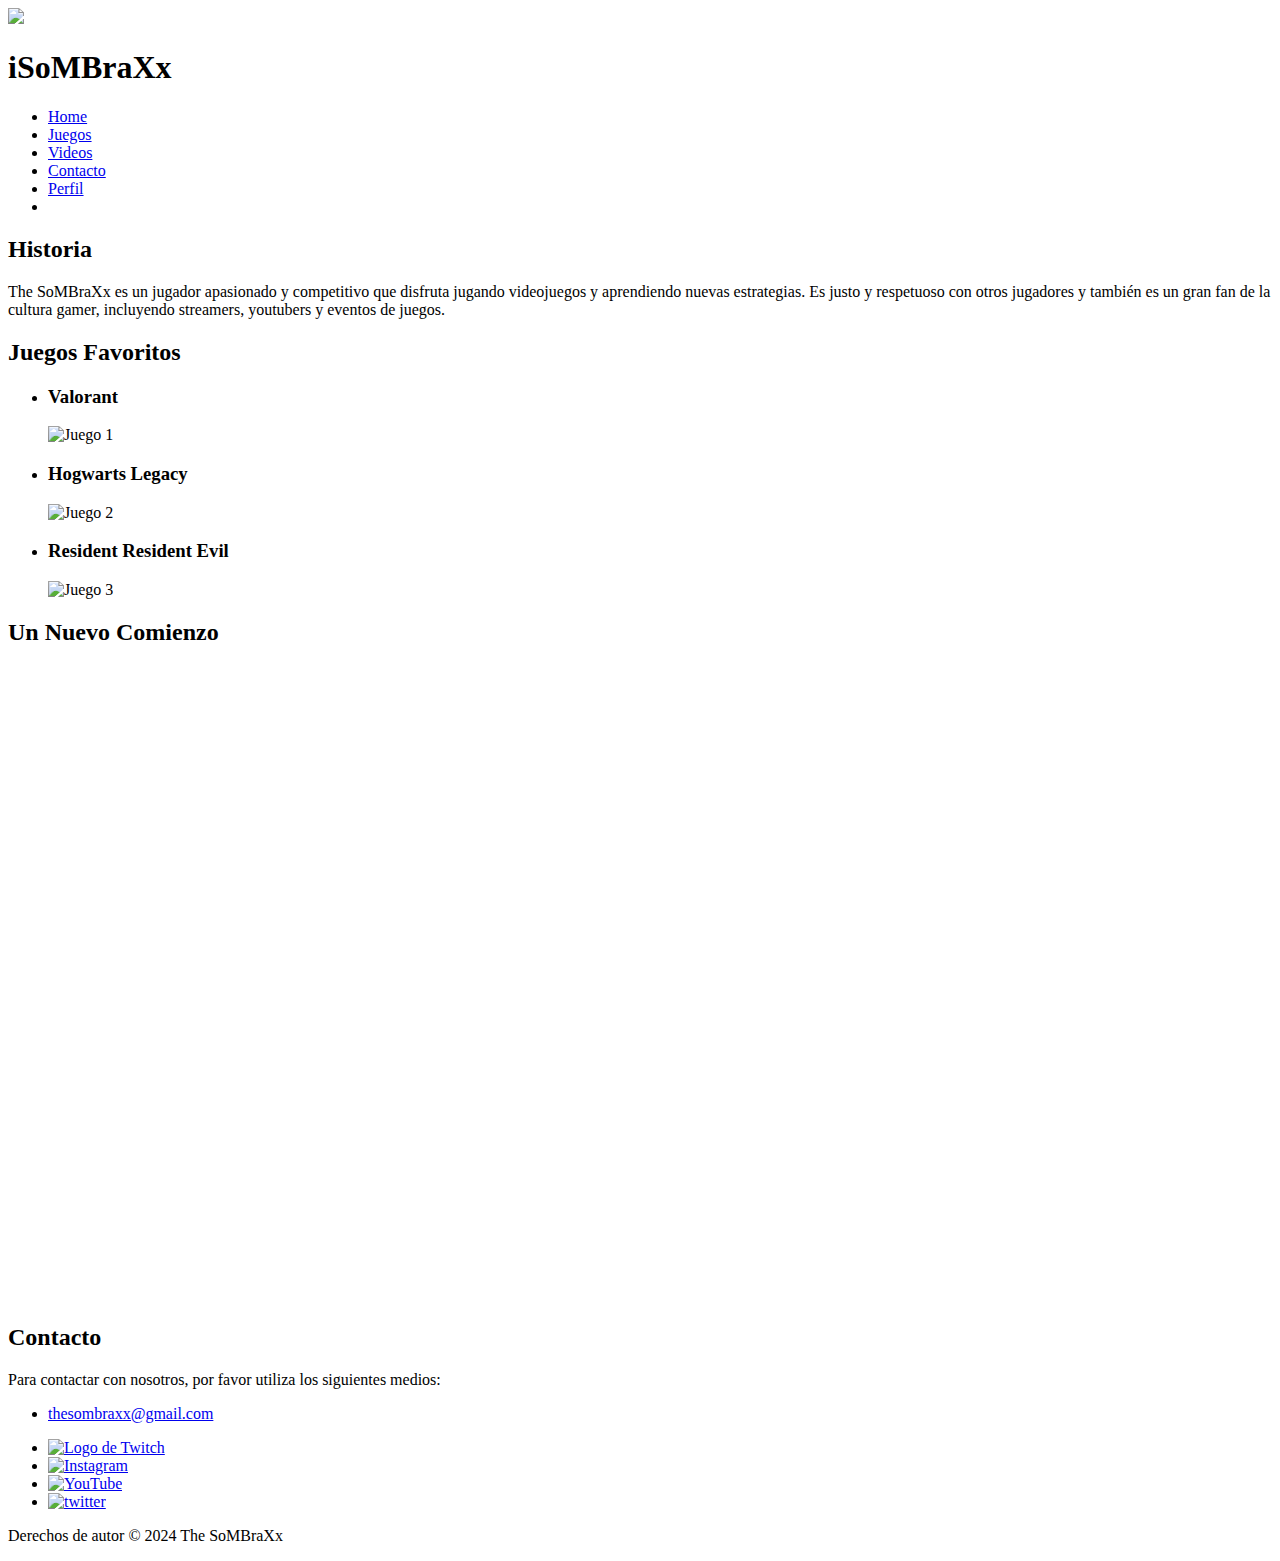
==== index1.html @ e460488f "Update index.html" ====
<!DOCTYPE html>
<html lang="es">
  <head>
    <meta charset="UTF-8">
    <meta name="viewport" content="width=device-width, initial-scale=1.0">
    <title>iSoMBraXx</title>
    <link rel="shortcut icon" href="https://yt3.googleusercontent.com/t8WqJYQFAEXRzFxYS1eFzsYZjwp4wX5GAFE7i97-xDqoRxDFgpjxbAMKtg9KCBOxigbRsL5Q0w=s176-c-k-c0x00ffffff-no-rj">
    <link rel="stylesheet" href="estilo3.css">
    <script src="script.js"></script>
  </head>
  <body>
    <header>
      <a href="index2.html">
        <img  src="https://yt3.googleusercontent.com/t8WqJYQFAEXRzFxYS1eFzsYZjwp4wX5GAFE7i97-xDqoRxDFgpjxbAMKtg9KCBOxigbRsL5Q0w=s176-c-k-c0x00ffffff-no-rj">
      </a>
      <h1>iSoMBraXx</h1>
      
    </header>
    
    <nav>
      <ul>
        <li><a href="index.html">Home</a></li>
        <li><a href="#juegos">Juegos</a></li>
        <li><a href="#videos">Videos</a></li>
        <li><a href="#contacto">Contacto</a></li>
        <li><a href="index2.html">Perfil</a></li>
        <li></li>
        
      </ul>
    </nav>

    <main>
      <section id="inicio">
        <h2>Historia</h2>
        <p>The SoMBraXx es un jugador apasionado y competitivo que disfruta jugando videojuegos y aprendiendo nuevas estrategias. Es justo y respetuoso con otros jugadores y también es un gran fan de la cultura gamer, incluyendo streamers, youtubers y eventos de juegos.



        </p>
      </section>

      <section id="juegos">
        <h2>Juegos Favoritos</h2>
        <ul>
          <li>
            <h3>Valorant</h3>
            <img src="https://twinfinite.net/wp-content/uploads/2022/07/Valorant-020621-1.jpg?fit=1200%2C675" alt="Juego 1">
            <p></p>
          </li>
          <li>
            <h3>Hogwarts Legacy</h3>
            <img src="https://cdn1.epicgames.com/offer/e97659b501af4e3981d5430dad170911/EGS_HogwartsLegacyDigitalDeluxeEdition_AvalancheSoftware_Editions_S1_2560x1440-65f2cce001ab1893cca57f48aeb25196" alt="Juego 2">
            <p></p>
          </li>
          <li>
            <h3>Resident Resident Evil</h3>
            <img src="https://i0.wp.com/codigoespagueti.com/wp-content/uploads/2020/01/maxresdefault_fkj5.jpg?fit=1080%2C608&quality=80&ssl=1" alt="Juego 3">
            <p></p>
          </li>
        </ul>
      </section>

      <section id="videos">
        <h2>Un Nuevo Comienzo </h2>
        <div class="video-container">
          <iframe width="560" height="315" src="https://www.youtube.com/embed/oCY5tRZh47Y?si=5aU2kmFY9QhCsZKY" title="YouTube video player" frameborder="0" allow="accelerometer; autoplay; clipboard-write; encrypted-media; gyroscope; picture-in-picture; web-share" allowfullscreen></iframe>
          <iframe width="560" height="315" src="https://www.youtube.com/embed/cPA-_ZDAnug?si=Ep4VmCFjZwcApmeS" title="YouTube video player" frameborder="0" allow="accelerometer; autoplay; clipboard-write; encrypted-media; gyroscope; picture-in-picture; web-share" allowfullscreen></iframe>    
          <iframe width="560" height="315" src="https://www.youtube.com/embed/oH24aDyF6KY?si=OsTwJECyGjFHuFRD" title="YouTube video player" frameborder="0" allow="accelerometer; autoplay; clipboard-write; encrypted-media; gyroscope; picture-in-picture; web-share" allowfullscreen></iframe>
        </div>
      </section>

      <section id="contacto">
        <h2>Contacto</h2>
        <p>Para contactar con nosotros, por favor utiliza los siguientes medios:</p>
        <ul>
          <li><a href="mailto:thesombraxx@gmail.com">thesombraxx@gmail.com</a></li>
          
        </ul>
      </section>
    </main>

    <footer>
        <footer>
            <ul class="social-media">
              <li><a href="https://www.twitch.tv/iSoMBraXx" target="_blank"><img src="https://cdn.icon-icons.com/icons2/3041/PNG/512/twitch_logo_icon_189242.png" alt="Logo de Twitch"></a></li>
              <li><a href="https://www.instagram.com/chriistoop.smx/" target="_blank"><img src="https://www.distiplas.com/wp-content/uploads/2022/10/Logo-Instagram-PNG.png" alt="Instagram"></a></li>
              <li><a href="https://www.youtube.com/@thesombraxx" target="_blank"><img src="https://upload.wikimedia.org/wikipedia/commons/e/ef/Youtube_logo.png" alt="YouTube"></a></li>
              <li><a href="https://twitter.com/ChristoMF_" target="_blank"><img src="https://graffica.ams3.digitaloceanspaces.com/2023/07/rQYXqS5v-F1ySdm9WYAIbjHo-1024x1024.jpeg" alt="twitter"></a></li>
            </ul>
        
          </footer>
          
      <p>Derechos de autor © 2024 The SoMBraXx</p>
    </footer>

    <script src="script.js"></script>
  </body>
</html>
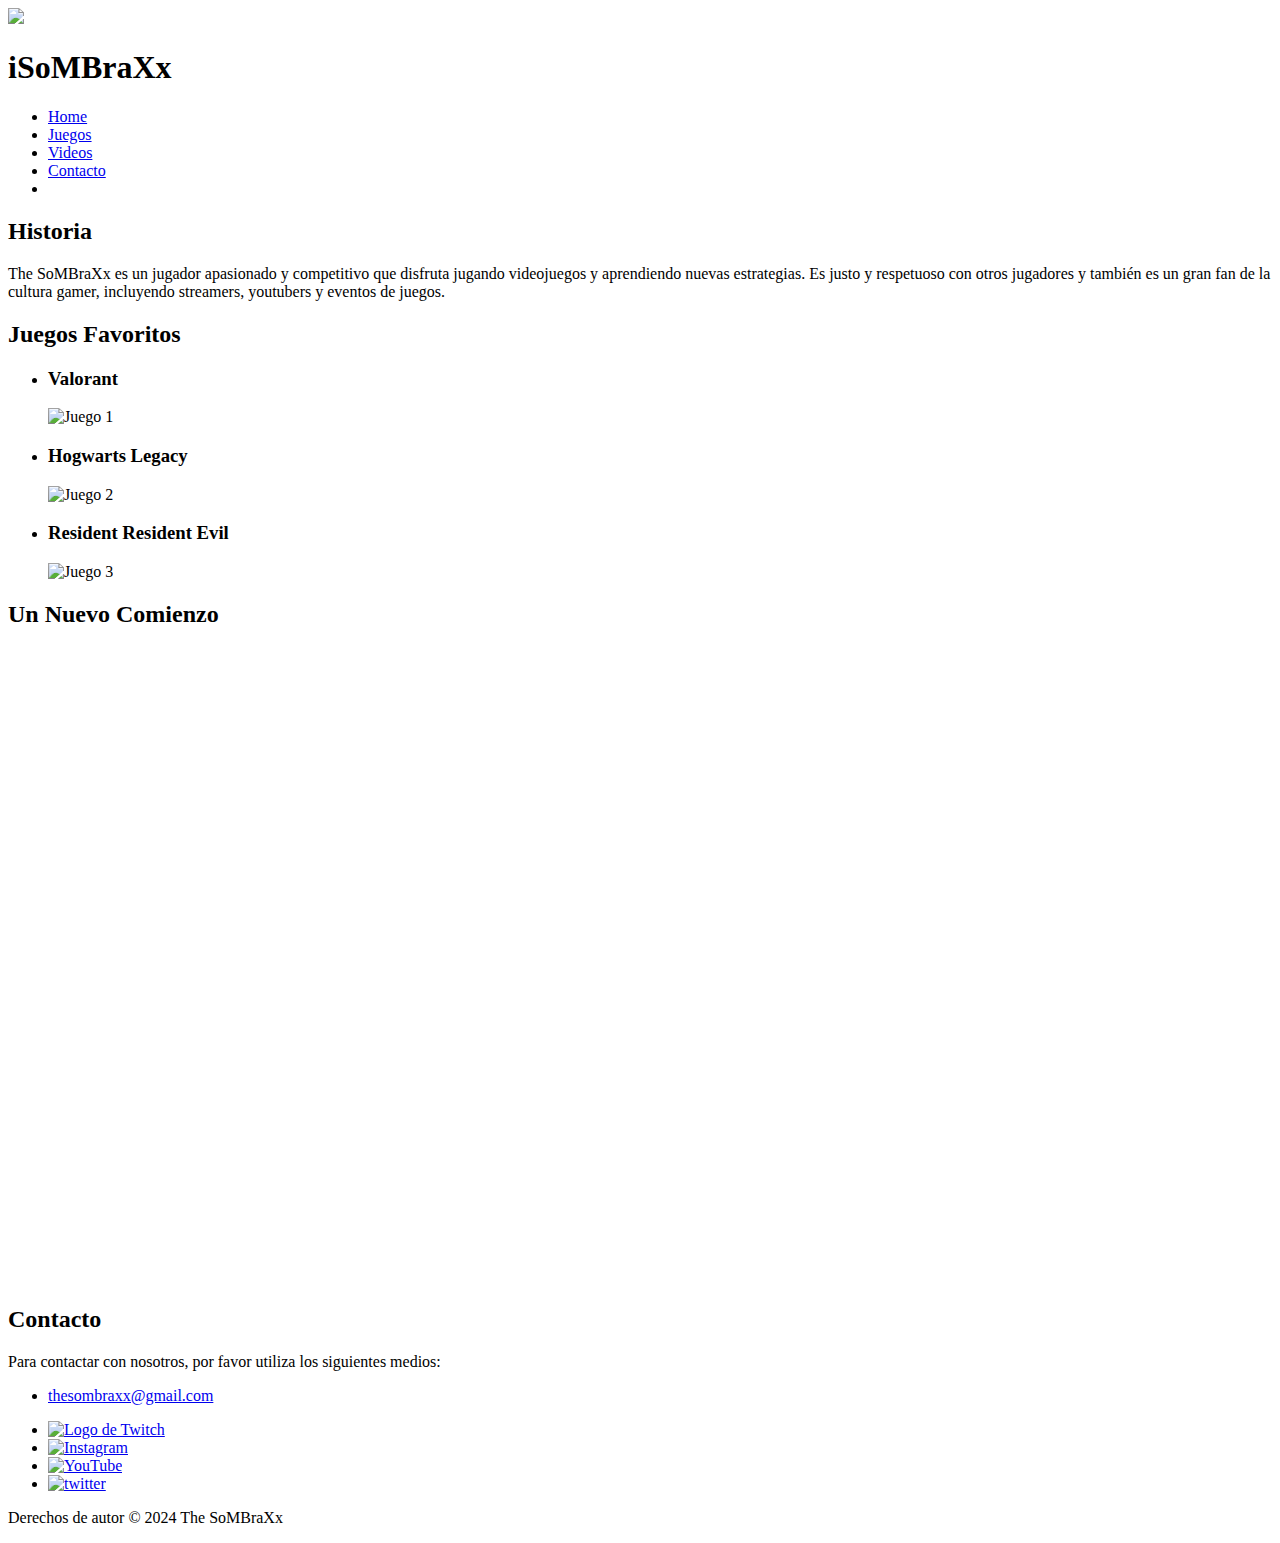
==== commit a67b82ad: "Update index2.html" ====
--- a/index1.html
+++ b/index1.html
@@ -21,9 +21,8 @@
       <ul>
         <li><a href="index.html">Home</a></li>
         <li><a href="#juegos">Juegos</a></li>
-        <li><a href="#videos">Videos</a></li>
+        <li><a href="index3.html">Videos</a></li>
         <li><a href="#contacto">Contacto</a></li>
-        <li><a href="index2.html">Perfil</a></li>
         <li></li>
         
       </ul>
